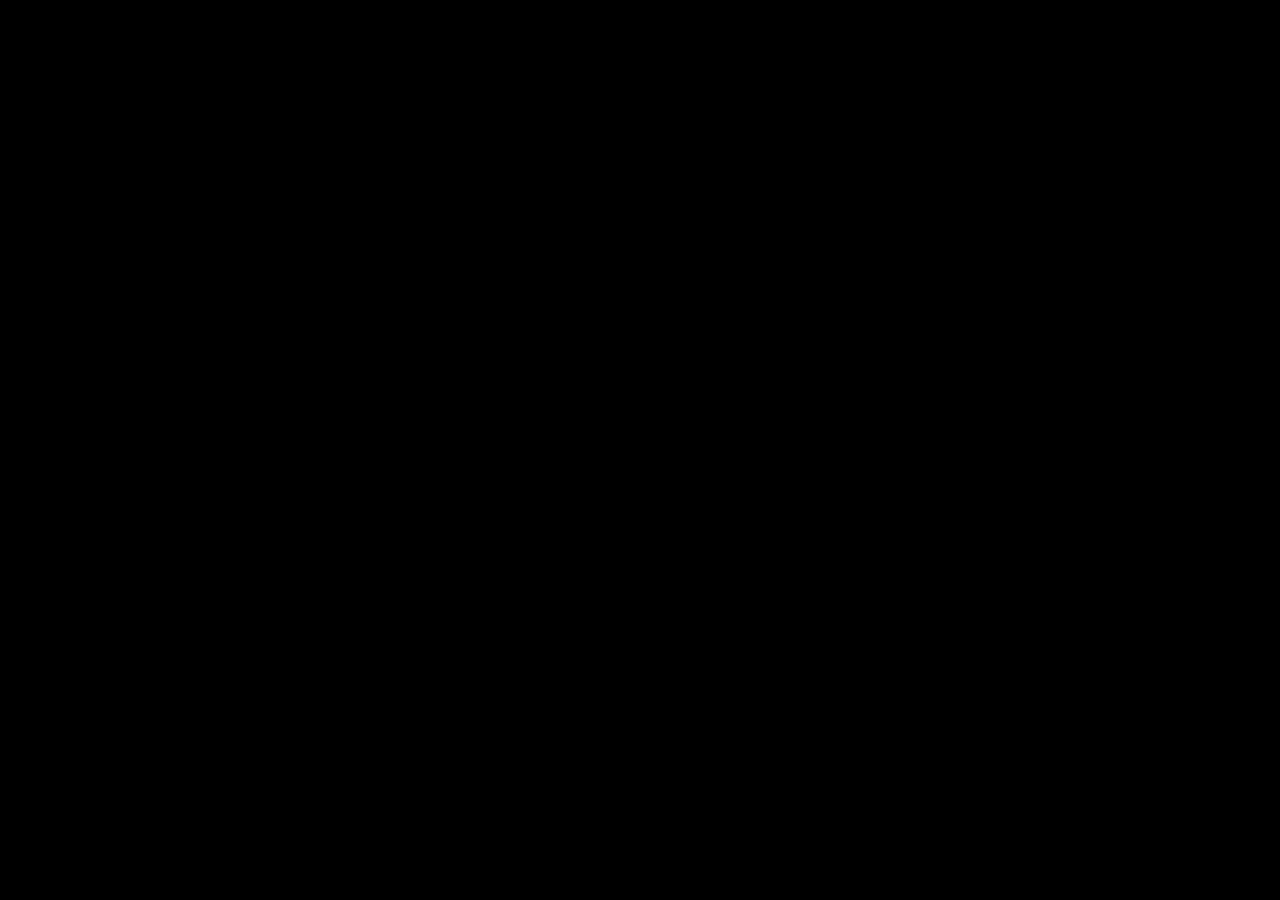
==== szdjkhv/index.html @ bf974308 "Add files via upload" ====
<!DOCTYPE html>
<html>
<head>
<meta charset="utf-8">
<title>Special Thing...</title>
<style>
* { margin: 0; padding: 0; box-sizing: border-box; }
body { background: #000; color: #fff; display: flex; flex-direction: column; align-items: center; justify-content: center; height: 100vh; font-family: sans-serif; cursor: pointer; }
.content { display: none; flex-direction: column; align-items: center; }
.content.show { display: flex; }
video { width: 75%; }
#lyrics { margin-top: 24px; font-size: 28px; text-align: center; min-height: 40px; }
#lyrics span { opacity: 0.4; transition: opacity 0.15s; }
#lyrics span.active { opacity: 1; color: #4fc3f7; }
</style>
</head>
<body>
<div class="content" id="content">
<h1 id="title" style="color:aliceblue">Got Rick Rolled lol</h1>
<video id="video" src="RickAstley.mp4"></video>
<div id="lyrics"></div>
</div>
<div id="ending" style="display:none; flex-direction:column; align-items:center;">
<h1 style="color:aliceblue; margin-bottom:20px;">This song is really nice, haha</h1>
<button id="replay" style="padding:12px 32px; font-size:18px; cursor:pointer; background:#4fc3f7; border:none; border-radius:6px; color:#000;">replay</button>
</div>
<script>
const video = document.getElementById('video');
const lyricsEl = document.getElementById('lyrics');
let words = [];
let currentIdx = 0;
let started = false;

fetch('txt.lrc').then(r => r.text()).then(text => {
  const lines = text.split('\n');
  for (const line of lines) {
    const trimmed = line.trim();
    if (!trimmed) continue;
    const re = /\[(\d+):(\d+\.\d+)\]([^\[]*)/g;
    let m, lineWords = [];
    while ((m = re.exec(trimmed)) !== null) {
      const t = parseFloat(m[1]) * 60 + parseFloat(m[2]);
      const w = m[3].trim();
      if (w) lineWords.push({ time: t, word: w });
    }
    if (lineWords.length) {
      lineWords[0].lineStart = true;
      words.push(...lineWords);
    }
  }
  words.sort((a, b) => a.time - b.time);
});

function start(enableSound = true) {
  if (started && !enableSound) return;
  started = true;
  document.getElementById('content').classList.add('show');
  document.body.style.cursor = 'default';
  if (enableSound) video.muted = false;
  video.play().catch(() => {
    video.muted = true;
    video.play();
  });
}

document.body.addEventListener('click', () => start(true));

video.addEventListener('ended', () => {
  document.getElementById('content').classList.remove('show');
  document.getElementById('ending').style.display = 'flex';
});

document.getElementById('replay').addEventListener('click', (e) => {
  e.stopPropagation();
  document.getElementById('ending').style.display = 'none';
  document.getElementById('title').style.display = 'none';
  document.getElementById('content').classList.add('show');
  lyricsEl.innerHTML = '';
  currentIdx = 0;
  video.currentTime = 0;
  video.play();
});

video.addEventListener('timeupdate', () => {
  const t = video.currentTime;
  while (currentIdx < words.length && t >= words[currentIdx].time) {
    const w = words[currentIdx];
    if (w.lineStart && currentIdx > 0) lyricsEl.innerHTML = '';
    const span = document.createElement('span');
    span.textContent = w.word + ' ';
    lyricsEl.appendChild(span);
    setTimeout(() => span.classList.add('active'), 10);
    currentIdx++;
  }
});

video.addEventListener('seeking', () => {
  const t = video.currentTime;
  currentIdx = 0;
  lyricsEl.innerHTML = '';
  for (let i = 0; i < words.length; i++) {
    if (words[i].time > t) break;
    currentIdx = i + 1;
  }
  for (let i = 0; i < currentIdx; i++) {
    if (words[i].lineStart && i > 0) lyricsEl.innerHTML = '';
    const span = document.createElement('span');
    span.textContent = words[i].word + ' ';
    span.classList.add('active');
    lyricsEl.appendChild(span);
  }
});
</script>
</body>
</html>
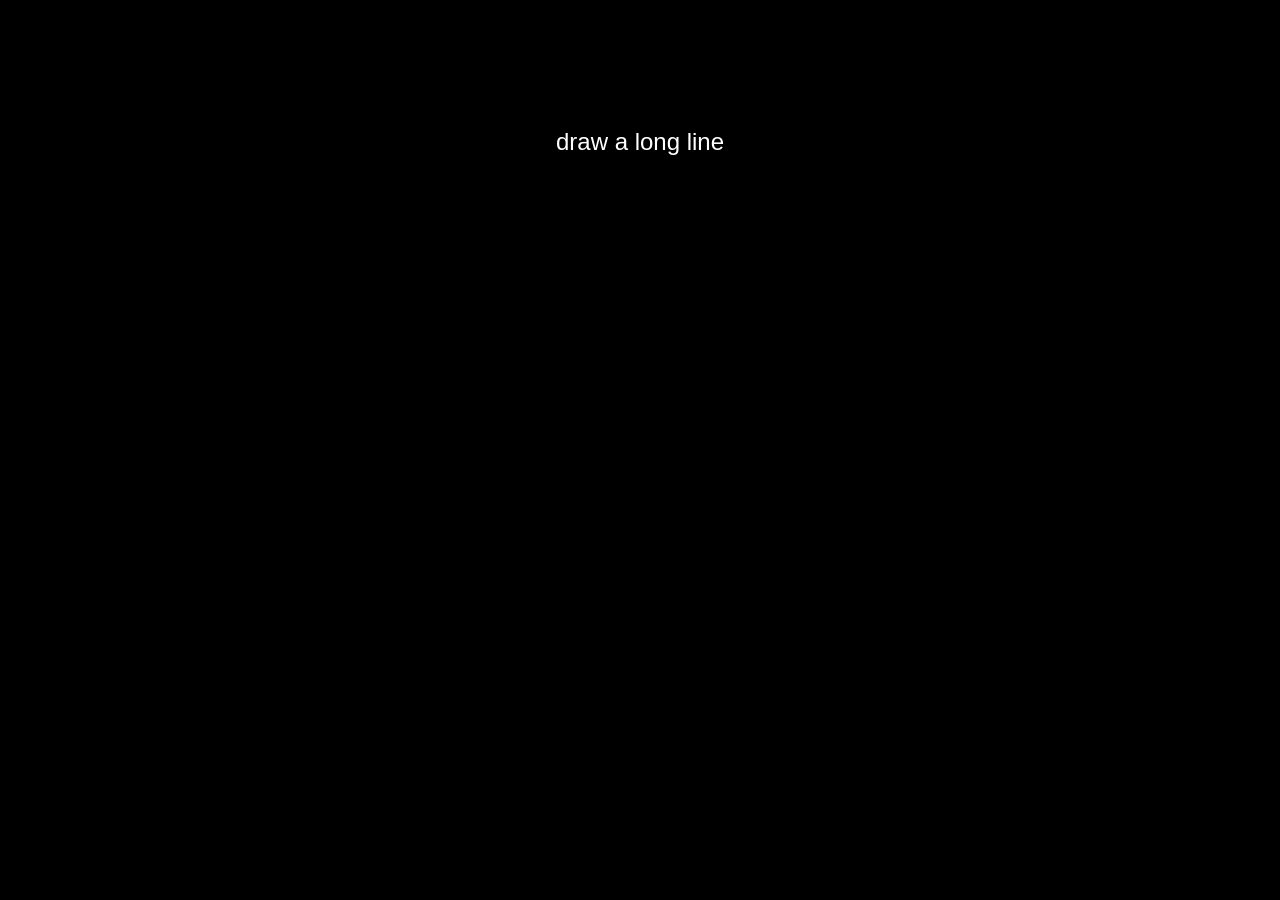
==== commit abeaf215: "Enhance index.html with responsive design and features Added responsive design and improved user int" ====
--- a/szdjkhv/index.html
+++ b/szdjkhv/index.html
@@ -2,34 +2,270 @@
 <html>
 <head>
 <meta charset="utf-8">
+<meta name="viewport" content="width=device-width, initial-scale=1.0, maximum-scale=1.0, user-scalable=no">
 <title>Special Thing...</title>
 <style>
 * { margin: 0; padding: 0; box-sizing: border-box; }
-body { background: #000; color: #fff; display: flex; flex-direction: column; align-items: center; justify-content: center; height: 100vh; font-family: sans-serif; cursor: pointer; }
-.content { display: none; flex-direction: column; align-items: center; }
+body { background: #000; color: #fff; height: 100vh; font-family: sans-serif; cursor: pointer; overflow: hidden; position: relative; }
+.content { display: none; flex-direction: column; align-items: center; position: fixed; top: 0; left: 0; width: 100vw; height: 100vh; overflow-y: auto; overflow-x: hidden; }
 .content.show { display: flex; }
-video { width: 75%; }
-#lyrics { margin-top: 24px; font-size: 28px; text-align: center; min-height: 40px; }
+video { width: 57%; flex-shrink: 0; }
+#lyrics { margin-top: 24px; font-size: 28px; text-align: center; min-height: 40px; max-width: 90vw; overflow-wrap: break-word; word-wrap: break-word; padding-bottom: 40px; }
 #lyrics span { opacity: 0.4; transition: opacity 0.15s; }
 #lyrics span.active { opacity: 1; color: #4fc3f7; }
+
+#drawOverlay {
+  position: fixed; inset: 0; z-index: 10;
+  display: flex; flex-direction: column; align-items: center; justify-content: center;
+  background: #000; cursor: crosshair;
+  transition: none;
+}
+#drawOverlay canvas { display: block; }
+#drawLabel {
+  color: #fff; font-size: 24px; margin-bottom: 16px;
+ user-select: none; pointer-events: none;
+}
+#drawOverlay.fade-out { opacity: 0; pointer-events: none; }
+#drawOverlay.hidden { display: none; }
 </style>
 </head>
 <body>
+
+<div id="drawOverlay">
+  <div id="drawLabel">draw a long line</div>
+  <canvas id="drawCanvas" width="800" height="600"></canvas>
+</div>
+
 <div class="content" id="content">
-<h1 id="title" style="color:aliceblue">Got Rick Rolled lol</h1>
-<video id="video" src="RickAstley.mp4"></video>
-<div id="lyrics"></div>
+  <h1 id="title" style="color:aliceblue">Got Rick Rolled lol</h1>
+  <video id="video" src="RickAstley.mp4"></video>
+  <div id="lyrics"></div>
 </div>
 <div id="ending" style="display:none; flex-direction:column; align-items:center;">
-<h1 style="color:aliceblue; margin-bottom:20px;">This song is really nice, haha</h1>
-<button id="replay" style="padding:12px 32px; font-size:18px; cursor:pointer; background:#4fc3f7; border:none; border-radius:6px; color:#000;">replay</button>
+  <h1 style="color:aliceblue; margin-bottom:20px;">This song is really nice, haha</h1>
+  <button id="replay" style="padding:12px 32px; font-size:18px; cursor:pointer; background:#4fc3f7; border:none; border-radius:6px; color:#000;">replay</button>
 </div>
+
 <script>
+const I18N = {
+  en: {
+    drawLabel: 'draw a long line',
+    lineTooShort: 'line too short',
+    title: 'Got Rick Rolled lol',
+    endingText: 'This song is really nice, haha',
+    replay: 'replay',
+    pageTitle: 'Special Thing...'
+  },
+  zh: {
+    drawLabel: '画一条长线',
+    lineTooShort: '线太短了',
+    title: '你被Rick Roll了笑死',
+    endingText: '有一说一，还挺好听的，哈哈',
+    replay: '再来一次',
+    pageTitle: '特别惊喜...'
+  },
+  ja: {
+    drawLabel: '長い線を描いて',
+    lineTooShort: '線が短すぎます',
+    title: 'リックロールされたよww',
+    endingText: 'この曲いいよね、笑',
+    replay: 'もう一度',
+    pageTitle: '特別なこと...'
+  },
+  ko: {
+    drawLabel: '긴 선을 그려보세요',
+    lineTooShort: '선이 너무 짧아요',
+    title: '릭롤 당했네요 ㅋㅋㅋㅋㅋㅋㅋㅋ',
+    endingText: '이 노래 진짜 좋네요, haha',
+    replay: '다시 재생',
+    pageTitle: '특별한 것...'
+  }
+};
+const lang = (navigator.language.startsWith('zh') ? 'zh' :
+              navigator.language.startsWith('ja') ? 'ja' :
+              navigator.language.startsWith('ko') ? 'ko' : 'en');
+function t(key) { return I18N[lang][key] || I18N.en[key]; }
+
+document.title = I18N[lang].pageTitle;
+document.addEventListener('DOMContentLoaded', () => {
+  document.getElementById('drawLabel').textContent = t('drawLabel');
+  document.getElementById('title').textContent = t('title');
+  document.querySelector('#ending h1').textContent = t('endingText');
+  document.getElementById('replay').textContent = t('replay');
+});
+
+const TARGET_POINTS = [
+  [219,0],[225,7],[227,15],[227,23],[227,31],[225,39],[224,47],[223,55],
+  [222,63],[221,71],[217,79],[214,87],[211,95],[214,103],[214,111],[215,119],
+  [216,127],[216,135],[217,143],[217,151],[219,159],[221,167],[218,174],[210,179],
+  [202,186],[194,192],[186,199],[178,207],[170,215],[164,223],[158,231],[153,239],
+  [149,247],[148,255],[146,263],[146,271],[151,278],[159,281],[167,282],[175,283],
+  [183,284],[191,283],[199,283],[207,282],[215,280],[223,279],[231,277],[239,274],
+  [245,267],[252,262],[260,259],[268,255],[276,248],[284,242],[292,236],[300,231],
+  [308,228],[316,228],[324,231],[332,232],[340,230],[348,227],[356,224],[364,221],
+  [371,214],[371,206],[370,198],[370,190],[371,182],[371,174],[370,166],[369,158],
+  [368,150],[367,142],[366,134],[367,126],[368,118],[369,110],[369,102],[369,94],
+  [369,86],[368,78],[367,70],[366,62],[367,54],[369,46],[369,38],[371,30],
+  [370,22],[369,14],[369,6],[367,0],[359,0],[351,0],[343,0],[335,0],
+  [327,0],[319,0],[311,0],[303,0],[295,0],[287,0],[279,0],[271,0],
+  [263,0],[255,0],[247,0],[239,0],[231,0],[223,0]
+];
+const NUM = TARGET_POINTS.length;
+let ANIM_DURATION = 1200;
+
+const morphAudio = new Audio('mmoorrpphh.mp3');
+morphAudio.addEventListener('loadedmetadata', () => {
+  ANIM_DURATION = morphAudio.duration * 1000;
+});
+
+const overlay = document.getElementById('drawOverlay');
+const drawCanvas = document.getElementById('drawCanvas');
+const dctx = drawCanvas.getContext('2d');
+const drawLabel = document.getElementById('drawLabel');
+
+let drawing = false, rawPoints = [], morphFrom = null, morphTo = null;
+let animStart = null, animating = false, finalPoints = null, transitioned = false;
+
+function pathLength(pts) {
+  let len = 0;
+  for (let i = 1; i < pts.length; i++) {
+    const dx = pts[i][0] - pts[i-1][0], dy = pts[i][1] - pts[i-1][1];
+    len += Math.sqrt(dx*dx + dy*dy);
+  }
+  return len;
+}
+
+function resample(pts, n) {
+  if (pts.length < 2) return pts;
+  const totalLen = pathLength(pts);
+  const segLen = totalLen / (n - 1);
+  const result = [pts[0].slice()];
+  let accumulated = 0, ptIdx = 0;
+  for (let i = 1; i < n; i++) {
+    const targetDist = segLen * i;
+    while (ptIdx < pts.length - 2) {
+      const dx = pts[ptIdx+1][0] - pts[ptIdx][0], dy = pts[ptIdx+1][1] - pts[ptIdx][1];
+      const d = Math.sqrt(dx*dx + dy*dy);
+      if (accumulated + d >= targetDist) {
+        result.push([pts[ptIdx][0] + dx * ((targetDist - accumulated) / d), pts[ptIdx][1] + dy * ((targetDist - accumulated) / d)]);
+        break;
+      }
+      accumulated += d; ptIdx++;
+    }
+    if (result.length <= i) result.push(pts[pts.length - 1].slice());
+  }
+  return result;
+}
+
+function centerAndScale(pts, targetW, targetH, cw, ch) {
+  let minX = Infinity, minY = Infinity, maxX = -Infinity, maxY = -Infinity;
+  for (const p of pts) {
+    minX = Math.min(minX, p[0]); minY = Math.min(minY, p[1]);
+    maxX = Math.max(maxX, p[0]); maxY = Math.max(maxY, p[1]);
+  }
+  const w = maxX - minX || 1, h = maxY - minY || 1;
+  const scale = Math.min(targetW / w, targetH / h) * 1.25;
+  const cx = (minX + maxX) / 2, cy = (minY + maxY) / 2;
+  return pts.map(p => [(p[0] - cx) * scale + cw / 2 + 40, (p[1] - cy) * scale + ch / 2 - 60]);
+}
+
+function cubicIn(t) { return t * t * t; }
+
+function drawPath(pts, color, lw) {
+  if (pts.length < 2) return;
+  dctx.beginPath();
+  dctx.moveTo(pts[0][0], pts[0][1]);
+  for (let i = 1; i < pts.length; i++) dctx.lineTo(pts[i][0], pts[i][1]);
+  dctx.strokeStyle = color; dctx.lineWidth = lw;
+  dctx.lineCap = 'round'; dctx.lineJoin = 'round'; dctx.stroke();
+}
+
+function lerp(a, b, t) {
+  return a.map((p, i) => [p[0] + (b[i][0] - p[0]) * t, p[1] + (b[i][1] - p[1]) * t]);
+}
+
+function clearCanvas() { dctx.clearRect(0, 0, drawCanvas.width, drawCanvas.height); }
+
+function renderDraw() {
+  clearCanvas();
+  if (animating) {
+    const elapsed = performance.now() - animStart;
+    const rawT = Math.min(elapsed / ANIM_DURATION, 1);
+    drawPath(lerp(morphFrom, morphTo, cubicIn(rawT)), '#4fc3f7', 3);
+    if (elapsed >= ANIM_DURATION - 9) {
+      animating = false;
+      finalPoints = morphTo;
+      if (!transitioned) {
+        transitioned = true;
+        overlay.classList.add('hidden');
+        startVideo();
+      }
+      return;
+    }
+    requestAnimationFrame(renderDraw);
+  } else if (finalPoints) {
+    drawPath(finalPoints, '#4fc3f7', 3);
+  } else if (drawing) {
+    drawPath(rawPoints, '#aaa', 2);
+  }
+}
+
+function startMorph() {
+  if (rawPoints.length < 20) {
+    drawLabel.textContent = t('lineTooShort');
+    rawPoints = []; drawing = false; return;
+  }
+  drawLabel.textContent = '';
+  morphFrom = resample(rawPoints, NUM);
+  morphTo = centerAndScale(TARGET_POINTS, 300, 400, drawCanvas.width, drawCanvas.height);
+  animStart = performance.now();
+  animating = true;
+  morphAudio.currentTime = 0;
+  morphAudio.play();
+  video.currentTime = 1.551;
+  requestAnimationFrame(renderDraw);
+}
+
+function getPos(e, rect) { return [e.clientX - rect.left, e.clientY - rect.top]; }
+
+drawCanvas.addEventListener('mousedown', e => {
+  if (animating || transitioned) return;
+  drawing = true; finalPoints = null; rawPoints = [];
+  rawPoints.push(getPos(e, drawCanvas.getBoundingClientRect()));
+  drawLabel.textContent = '';
+});
+drawCanvas.addEventListener('mousemove', e => {
+  if (!drawing) return;
+  rawPoints.push(getPos(e, drawCanvas.getBoundingClientRect()));
+  renderDraw();
+});
+drawCanvas.addEventListener('mouseup', () => { if (drawing) { drawing = false; startMorph(); } });
+drawCanvas.addEventListener('mouseleave', () => { if (drawing) { drawing = false; startMorph(); } });
+
+drawCanvas.addEventListener('touchstart', e => {
+  e.preventDefault();
+  if (animating || transitioned) return;
+  drawing = true; finalPoints = null; rawPoints = [];
+  const t = e.touches[0];
+  rawPoints.push(getPos(t, drawCanvas.getBoundingClientRect()));
+  drawLabel.textContent = '';
+}, { passive: false });
+drawCanvas.addEventListener('touchmove', e => {
+  e.preventDefault();
+  if (!drawing) return;
+  const t = e.touches[0];
+  rawPoints.push(getPos(t, drawCanvas.getBoundingClientRect()));
+  renderDraw();
+}, { passive: false });
+drawCanvas.addEventListener('touchend', e => {
+  e.preventDefault();
+  if (drawing) { drawing = false; startMorph(); }
+});
+
+// === Video logic ===
 const video = document.getElementById('video');
 const lyricsEl = document.getElementById('lyrics');
-let words = [];
-let currentIdx = 0;
-let started = false;
+let words = [], currentIdx = 0, started = false;
 
 fetch('txt.lrc').then(r => r.text()).then(text => {
   const lines = text.split('\n');
@@ -43,42 +279,32 @@
       const w = m[3].trim();
       if (w) lineWords.push({ time: t, word: w });
     }
-    if (lineWords.length) {
-      lineWords[0].lineStart = true;
-      words.push(...lineWords);
-    }
+    if (lineWords.length) { lineWords[0].lineStart = true; words.push(...lineWords); }
   }
   words.sort((a, b) => a.time - b.time);
 });
 
-function start(enableSound = true) {
-  if (started && !enableSound) return;
+function startVideo() {
+  if (started) return;
   started = true;
   document.getElementById('content').classList.add('show');
   document.body.style.cursor = 'default';
-  if (enableSound) video.muted = false;
-  video.play().catch(() => {
-    video.muted = true;
-    video.play();
-  });
-}
-
-document.body.addEventListener('click', () => start(true));
+  video.muted = false;
+  video.play().catch(() => { video.muted = true; video.play(); });
+}
 
 video.addEventListener('ended', () => {
   document.getElementById('content').classList.remove('show');
   document.getElementById('ending').style.display = 'flex';
 });
 
-document.getElementById('replay').addEventListener('click', (e) => {
+document.getElementById('replay').addEventListener('click', e => {
   e.stopPropagation();
   document.getElementById('ending').style.display = 'none';
   document.getElementById('title').style.display = 'none';
   document.getElementById('content').classList.add('show');
-  lyricsEl.innerHTML = '';
-  currentIdx = 0;
-  video.currentTime = 0;
-  video.play();
+  lyricsEl.innerHTML = ''; currentIdx = 0;
+  video.currentTime = 0; video.play();
 });
 
 video.addEventListener('timeupdate', () => {
@@ -95,13 +321,8 @@
 });
 
 video.addEventListener('seeking', () => {
-  const t = video.currentTime;
-  currentIdx = 0;
-  lyricsEl.innerHTML = '';
-  for (let i = 0; i < words.length; i++) {
-    if (words[i].time > t) break;
-    currentIdx = i + 1;
-  }
+  const t = video.currentTime; currentIdx = 0; lyricsEl.innerHTML = '';
+  for (let i = 0; i < words.length; i++) { if (words[i].time > t) break; currentIdx = i + 1; }
   for (let i = 0; i < currentIdx; i++) {
     if (words[i].lineStart && i > 0) lyricsEl.innerHTML = '';
     const span = document.createElement('span');
@@ -112,4 +333,4 @@
 });
 </script>
 </body>
-</html>+</html>
